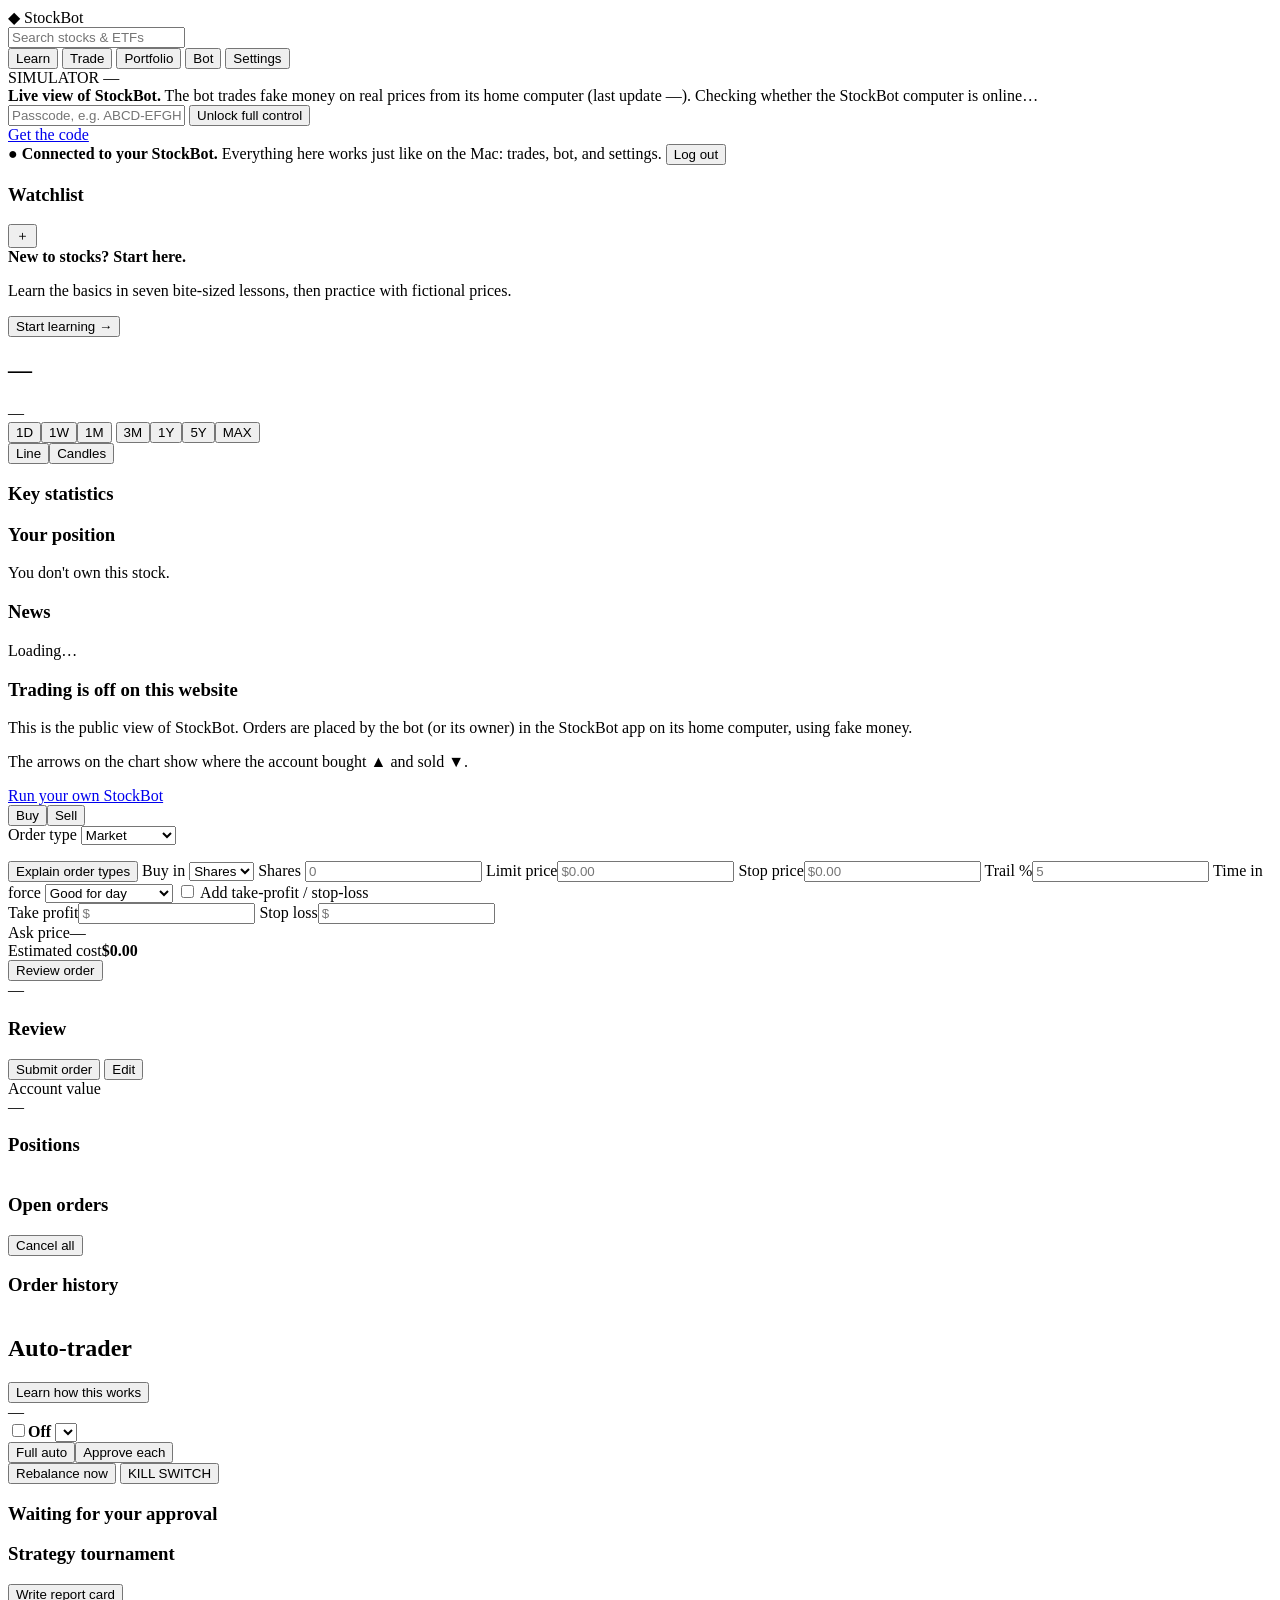
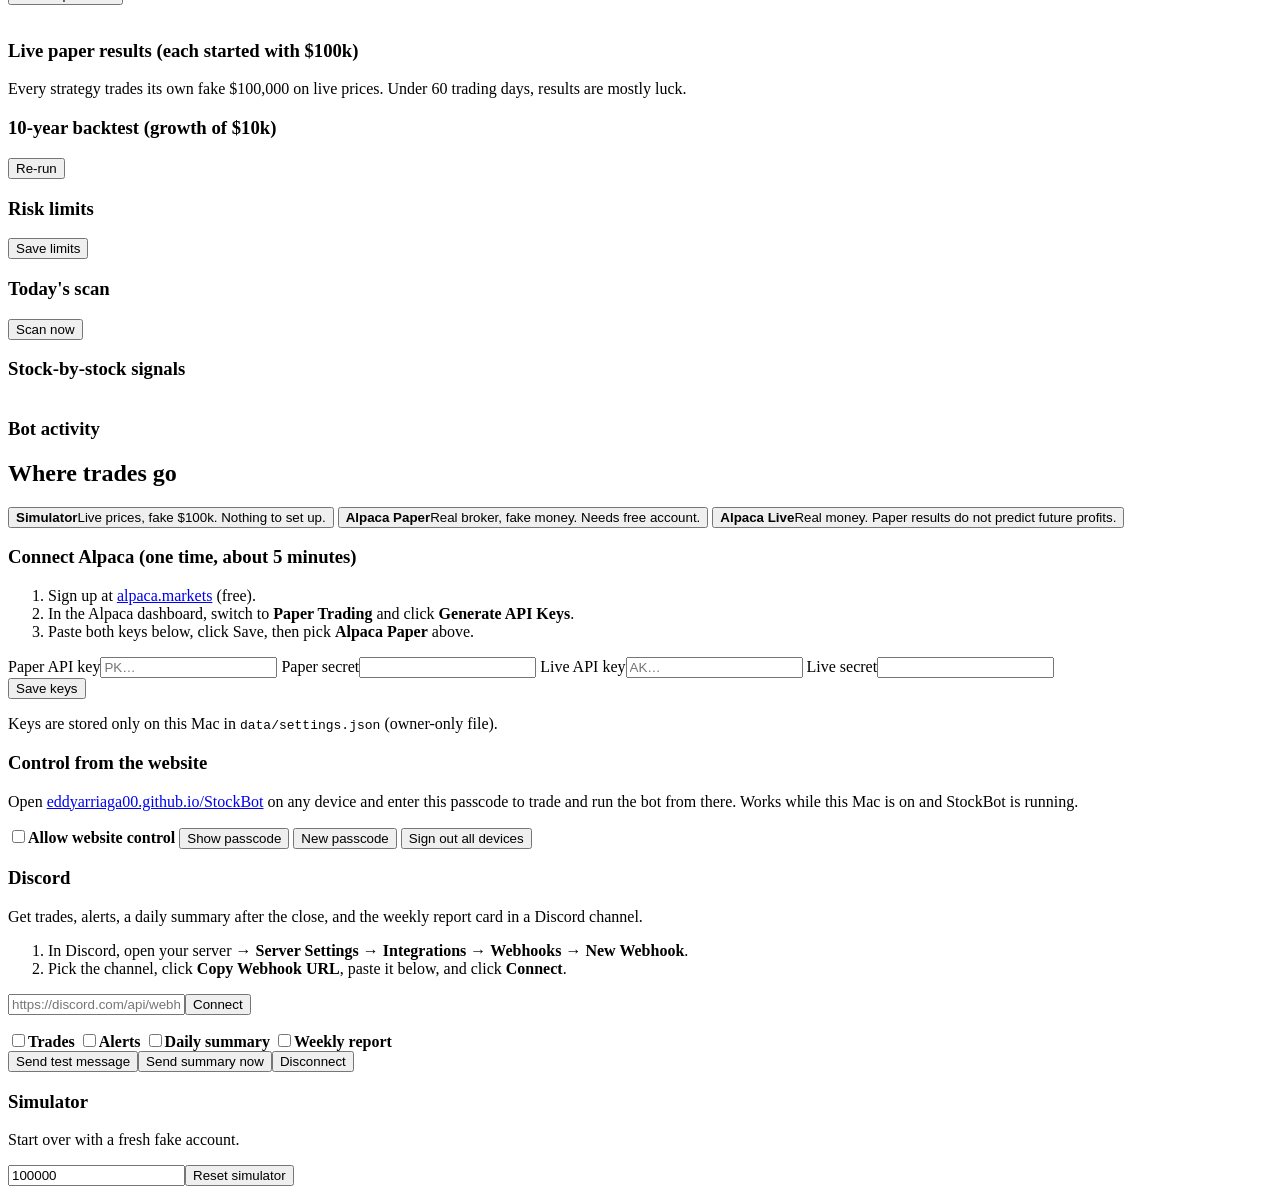
==== static/index.html @ 89920bae "Discord notifications: trades, alerts, daily summary, weekly report card Co-Authored-By: Claude Opus" ====
<!doctype html>
<html lang="en">
<head>
  <meta charset="utf-8">
  <meta name="viewport" content="width=device-width, initial-scale=1">
  <title>StockBot</title>
  <meta name="description" content="StockBot: a trading bot that runs a live tournament of strategies on fake money. Watch its trades, charts, and results.">
  <link rel="stylesheet" href="static/style.css?v=5">
  <script src="static/vendor/lightweight-charts.js"></script>
</head>
<body>
<header class="topbar">
  <div class="brand"><span class="logo">◆</span> StockBot</div>
  <div class="search">
    <input id="search" placeholder="Search stocks & ETFs" autocomplete="off">
    <div id="search-results" class="dropdown hidden"></div>
  </div>
  <nav>
    <button data-view="learn">Learn</button>
    <button data-view="trade" class="active">Trade</button>
    <button data-view="portfolio">Portfolio</button>
    <button data-view="bot">Bot</button>
    <button data-view="settings" class="live-only">Settings</button>
  </nav>
  <div class="status">
    <span id="broker-badge" class="badge">SIMULATOR</span>
    <span id="market-pill" class="pill">—</span>
  </div>
</header>
<div class="snapshot-banner snapshot-only">
  <b>Live view of StockBot.</b> The bot trades fake money on real prices from its home computer
  (last update <span id="snapshot-updated">—</span>). <span id="remote-status">Checking whether the StockBot computer is online…</span>
  <form id="remote-login" class="remote-login hidden">
    <input id="remote-passcode" placeholder="Passcode, e.g. ABCD-EFGH-JKLM" autocomplete="current-password" autocapitalize="characters">
    <button class="primary">Unlock full control</button>
  </form>
  <a href="https://github.com/eddyarriaga00/StockBot" target="_blank" rel="noopener">Get the code</a>
</div>
<div class="remote-banner remote-only">
  <span><b>● Connected to your StockBot.</b> Everything here works just like on the Mac: trades, bot, and settings.</span>
  <button class="ghost small" id="remote-logout">Log out</button>
</div>

<main id="view-learn" class="view hidden"></main>

<!-- TRADE -->
<main id="view-trade" class="view trade">
  <aside class="watchlist card">
    <div class="card-head"><h3>Watchlist</h3><button id="wl-toggle" class="ghost small live-only" title="Add/remove current symbol">＋</button></div>
    <div id="watchlist"></div>
  </aside>

  <section class="center">
    <div class="card beginner-invite"><div><b>New to stocks? Start here.</b><p class="muted">Learn the basics in seven bite-sized lessons, then practice with fictional prices.</p></div><button class="primary" data-open-lesson="ownership">Start learning →</button></div>
    <div class="card">
      <div class="quote-head">
        <div>
          <div class="sym-row"><h1 id="q-symbol">—</h1><span id="q-exchange" class="muted"></span></div>
          <div id="q-name" class="muted"></div>
        </div>
        <div class="price-block">
          <div id="q-price" class="big">—</div>
          <div id="q-change"></div>
          <div id="q-session" class="muted small"></div>
        </div>
      </div>
      <div id="chart" class="chart"></div>
      <div class="chart-controls">
        <div class="seg" id="ranges">
          <button data-r="1d" class="active">1D</button><button data-r="5d">1W</button><button data-r="1mo">1M</button>
          <button data-r="3mo">3M</button><button data-r="1y">1Y</button><button data-r="5y">5Y</button><button data-r="max">MAX</button>
        </div>
        <div class="seg" id="chart-type"><button data-t="area" class="active">Line</button><button data-t="candle">Candles</button></div>
      </div>
    </div>

    <div class="card">
      <h3>Key statistics</h3>
      <div class="stats" id="q-stats"></div>
    </div>

    <div class="card" id="my-position-card">
      <h3>Your position</h3>
      <div id="my-position" class="muted">You don't own this stock.</div>
    </div>

    <div class="card">
      <h3>News</h3>
      <div id="news" class="news muted">Loading…</div>
    </div>
  </section>

  <aside class="ticket card" id="ticket">
    <div class="snapshot-only ticket-note">
      <h3>Trading is off on this website</h3>
      <p class="muted">This is the public view of StockBot. Orders are placed by the bot (or its owner) in the StockBot app on its home computer, using fake money.</p>
      <p class="muted">The arrows on the chart show where the account bought ▲ and sold ▼.</p>
      <a class="ghost full btn-link" href="https://github.com/eddyarriaga00/StockBot#start-it" target="_blank" rel="noopener">Run your own StockBot</a>
    </div>
    <div class="seg full" id="side">
      <button data-side="buy" class="active buy">Buy</button><button data-side="sell" class="sell">Sell</button>
    </div>
    <div id="ticket-form">
      <label>Order type
        <select id="o-type">
          <option value="market">Market</option>
          <option value="limit">Limit</option>
          <option value="stop">Stop</option>
          <option value="stop_limit">Stop limit</option>
          <option value="trailing_stop">Trailing stop</option>
        </select>
      </label>
      <p id="order-help" class="muted small"></p>
      <button class="ghost small" data-open-lesson="orders">Explain order types</button>
      <label id="row-unit">Buy in
        <select id="o-unit"><option value="shares">Shares</option><option value="dollars">Dollars</option></select>
      </label>
      <label><span id="qty-label">Shares</span>
        <input id="o-qty" type="number" min="0" step="any" placeholder="0">
      </label>
      <label id="row-limit" class="hidden">Limit price<input id="o-limit" type="number" step="0.01" placeholder="$0.00"></label>
      <label id="row-stop" class="hidden">Stop price<input id="o-stop" type="number" step="0.01" placeholder="$0.00"></label>
      <label id="row-trail" class="hidden">Trail %<input id="o-trail" type="number" step="0.1" placeholder="5"></label>
      <label id="row-tif">Time in force
        <select id="o-tif"><option value="day">Good for day</option><option value="gtc">Good till canceled</option></select>
      </label>
      <label class="check" id="row-bracket"><input type="checkbox" id="o-bracket"> Add take-profit / stop-loss</label>
      <div id="bracket-fields" class="hidden two">
        <label>Take profit<input id="o-tp" type="number" step="0.01" placeholder="$"></label>
        <label>Stop loss<input id="o-sl" type="number" step="0.01" placeholder="$"></label>
      </div>
      <div class="est">
        <div><span id="est-px-label">Ask price</span><span id="est-px">—</span></div>
        <div><span id="est-label">Estimated cost</span><strong id="est-total">$0.00</strong></div>
      </div>
      <button id="review" class="primary full">Review order</button>
      <div class="muted small center" id="avail">—</div>
    </div>
    <div id="ticket-review" class="hidden">
      <h3 id="rv-title">Review</h3>
      <div id="rv-lines" class="review-lines"></div>
      <p id="rv-note" class="muted small"></p>
      <button id="submit" class="primary full">Submit order</button>
      <button id="edit" class="ghost full">Edit</button>
    </div>
  </aside>
</main>

<!-- PORTFOLIO -->
<main id="view-portfolio" class="view hidden">
  <div class="card">
    <div class="quote-head">
      <div><div class="muted">Account value</div><div id="p-equity" class="big">—</div><div id="p-day"></div></div>
      <div class="kpis" id="p-kpis"></div>
    </div>
    <div id="equity-chart" class="chart short"></div>
  </div>
  <div class="card">
    <div class="card-head"><h3>Positions</h3></div>
    <div class="table-wrap"><table id="positions-table"></table></div>
  </div>
  <div class="card">
    <div class="card-head"><h3>Open orders</h3><button id="cancel-all" class="ghost small">Cancel all</button></div>
    <div class="table-wrap"><table id="open-orders"></table></div>
  </div>
  <div class="card">
    <h3>Order history</h3>
    <div class="table-wrap"><table id="order-history"></table></div>
  </div>
</main>

<!-- BOT -->
<main id="view-bot" class="view hidden">
  <div class="card bot-hero">
    <div>
      <h2>Auto-trader</h2>
      <button class="ghost small" data-open-lesson="bot">Learn how this works</button>
      <div id="bot-summary" class="muted">—</div>
    </div>
    <div class="bot-actions live-only">
      <label class="switch"><input type="checkbox" id="bot-enabled"><span></span><b id="bot-enabled-label">Off</b></label>
      <select id="bot-strategy" title="Which strategy your account follows"></select>
      <div class="seg" id="bot-mode"><button data-m="auto">Full auto</button><button data-m="approve">Approve each</button></div>
      <button id="bot-run" class="ghost">Rebalance now</button>
      <button id="bot-kill" class="danger">KILL SWITCH</button>
    </div>
  </div>
  <div class="card hidden" id="pending-card">
    <h3>Waiting for your approval</h3>
    <div id="pending"></div>
  </div>
  <div class="card">
    <div class="card-head"><h3>Strategy tournament</h3><button id="report-run" class="ghost small">Write report card</button></div>
    <p id="t-champion" class="muted"></p>
    <div class="table-wrap"><table id="t-table"></table></div>
    <h3 class="sub">Live paper results (each started with $100k)</h3>
    <div id="t-chart" class="chart short"></div>
    <div id="t-legend" class="legend"></div>
    <p class="muted small">Every strategy trades its own fake $100,000 on live prices. Under 60 trading days, results are mostly luck.</p>
  </div>
  <div class="grid2">
    <div class="card">
      <div class="card-head"><h3>10-year backtest (growth of $10k)</h3><button id="bt-run" class="ghost small">Re-run</button></div>
      <div id="bt-chart" class="chart short"></div>
      <div id="bt-legend" class="legend"></div>
      <p id="bt-caveat" class="muted small"></p>
    </div>
    <div class="card">
      <h3>Risk limits</h3>
      <form id="risk-form" class="risk"></form>
      <button id="risk-save" class="primary">Save limits</button>
    </div>
  </div>
  <div class="card">
    <div class="card-head"><h3>Today's scan</h3><button id="scan-run" class="ghost small">Scan now</button></div>
    <div id="regime" class="muted"></div>
    <div id="strategy-picks" class="picks"></div>
    <h3 class="sub">Stock-by-stock signals</h3>
    <div class="table-wrap"><table id="scan-table"></table></div>
  </div>
  <div class="card">
    <h3>Bot activity</h3>
    <div id="bot-log" class="log"></div>
  </div>
</main>

<!-- SETTINGS -->
<main id="view-settings" class="view hidden">
  <div class="card">
    <h2>Where trades go</h2>
    <div class="brokers" id="brokers">
      <button data-b="sim"><b>Simulator</b><span>Live prices, fake $100k. Nothing to set up.</span></button>
      <button data-b="alpaca_paper"><b>Alpaca Paper</b><span>Real broker, fake money. Needs free account.</span></button>
      <button data-b="alpaca_live"><b>Alpaca Live</b><span>Real money. Paper results do not predict future profits.</span></button>
    </div>
  </div>
  <div class="card">
    <h3>Connect Alpaca (one time, about 5 minutes)</h3>
    <ol class="steps">
      <li>Sign up at <a href="https://alpaca.markets" target="_blank" rel="noopener">alpaca.markets</a> (free).</li>
      <li>In the Alpaca dashboard, switch to <b>Paper Trading</b> and click <b>Generate API Keys</b>.</li>
      <li>Paste both keys below, click Save, then pick <b>Alpaca Paper</b> above.</li>
    </ol>
    <div class="two">
      <label>Paper API key<input id="k-pk" placeholder="PK…" autocomplete="off"></label>
      <label>Paper secret<input id="k-ps" type="password" autocomplete="off"></label>
      <label>Live API key<input id="k-lk" placeholder="AK…" autocomplete="off"></label>
      <label>Live secret<input id="k-ls" type="password" autocomplete="off"></label>
    </div>
    <button id="keys-save" class="primary">Save keys</button>
    <p class="muted small">Keys are stored only on this Mac in <code>data/settings.json</code> (owner-only file).</p>
  </div>
  <div class="card local-only" id="remote-card">
    <h3>Control from the website</h3>
    <p class="muted">Open <a href="https://eddyarriaga00.github.io/StockBot/" target="_blank" rel="noopener">eddyarriaga00.github.io/StockBot</a> on any device and enter this passcode to trade and run the bot from there. Works while this Mac is on and StockBot is running.</p>
    <div id="remote-info" class="kpis"></div>
    <div class="row remote-actions">
      <label class="switch"><input type="checkbox" id="remote-enabled"><span></span><b>Allow website control</b></label>
      <button id="remote-reveal" class="ghost">Show passcode</button>
      <button id="remote-new" class="ghost">New passcode</button>
      <button id="remote-revoke" class="danger">Sign out all devices</button>
    </div>
  </div>
  <div class="card live-only" id="discord-card">
    <h3>Discord</h3>
    <p class="muted">Get trades, alerts, a daily summary after the close, and the weekly report card in a Discord channel.</p>
    <ol class="steps">
      <li>In Discord, open your server → <b>Server Settings</b> → <b>Integrations</b> → <b>Webhooks</b> → <b>New Webhook</b>.</li>
      <li>Pick the channel, click <b>Copy Webhook URL</b>, paste it below, and click <b>Connect</b>.</li>
    </ol>
    <div class="row"><input id="dc-url" placeholder="https://discord.com/api/webhooks/…" autocomplete="off" style="flex:1"><button id="dc-save" class="primary">Connect</button></div>
    <p id="dc-status" class="muted small"></p>
    <div class="row dc-opts">
      <label class="switch"><input type="checkbox" data-dc="trades"><span></span><b>Trades</b></label>
      <label class="switch"><input type="checkbox" data-dc="alerts"><span></span><b>Alerts</b></label>
      <label class="switch"><input type="checkbox" data-dc="daily"><span></span><b>Daily summary</b></label>
      <label class="switch"><input type="checkbox" data-dc="weekly"><span></span><b>Weekly report</b></label>
    </div>
    <div class="row"><button id="dc-test" class="ghost">Send test message</button><button id="dc-summary" class="ghost">Send summary now</button><button id="dc-clear" class="danger">Disconnect</button></div>
  </div>
  <div class="card">
    <h3>Simulator</h3>
    <p class="muted">Start over with a fresh fake account.</p>
    <div class="row"><input id="reset-cash" type="number" value="100000" step="1000"><button id="reset" class="danger">Reset simulator</button></div>
  </div>
</main>

<div id="toasts"></div>
<script src="static/app.js?v=7"></script>
<script src="static/learn.js?v=1"></script>
</body>
</html>
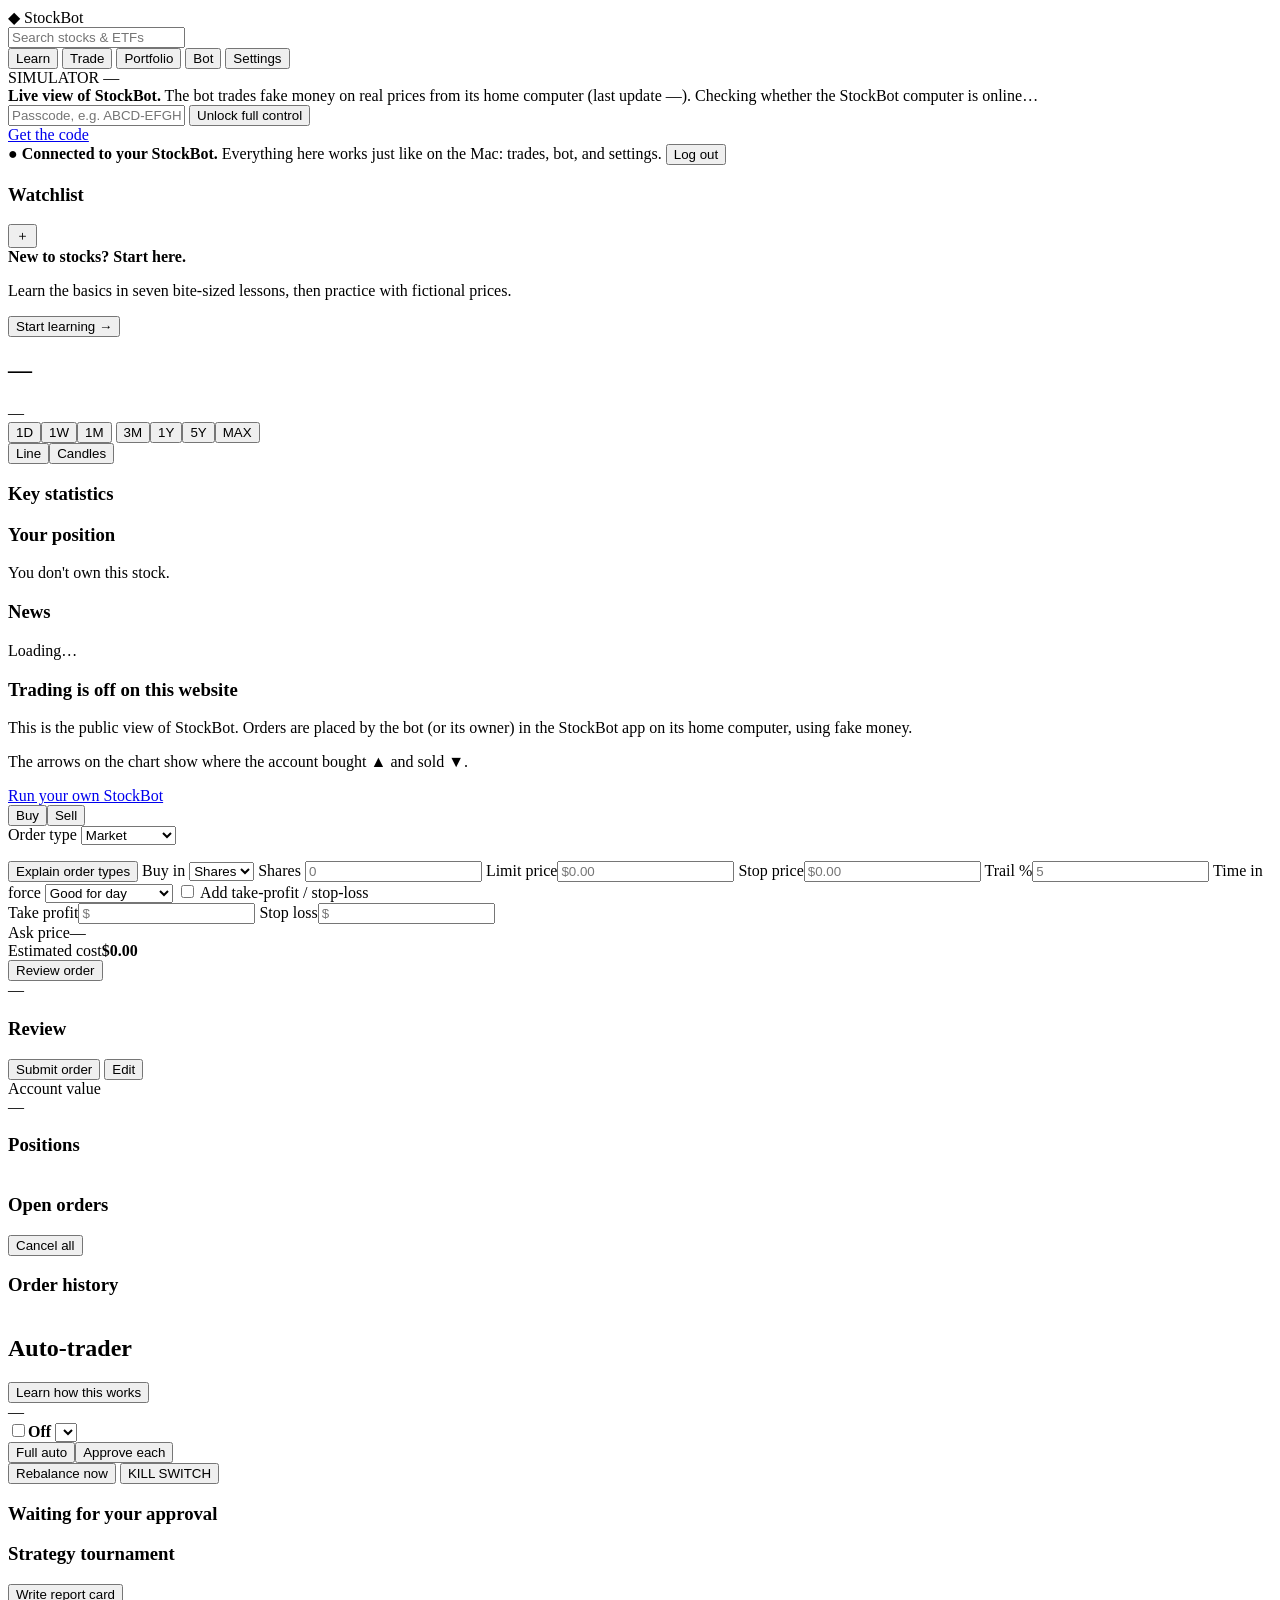
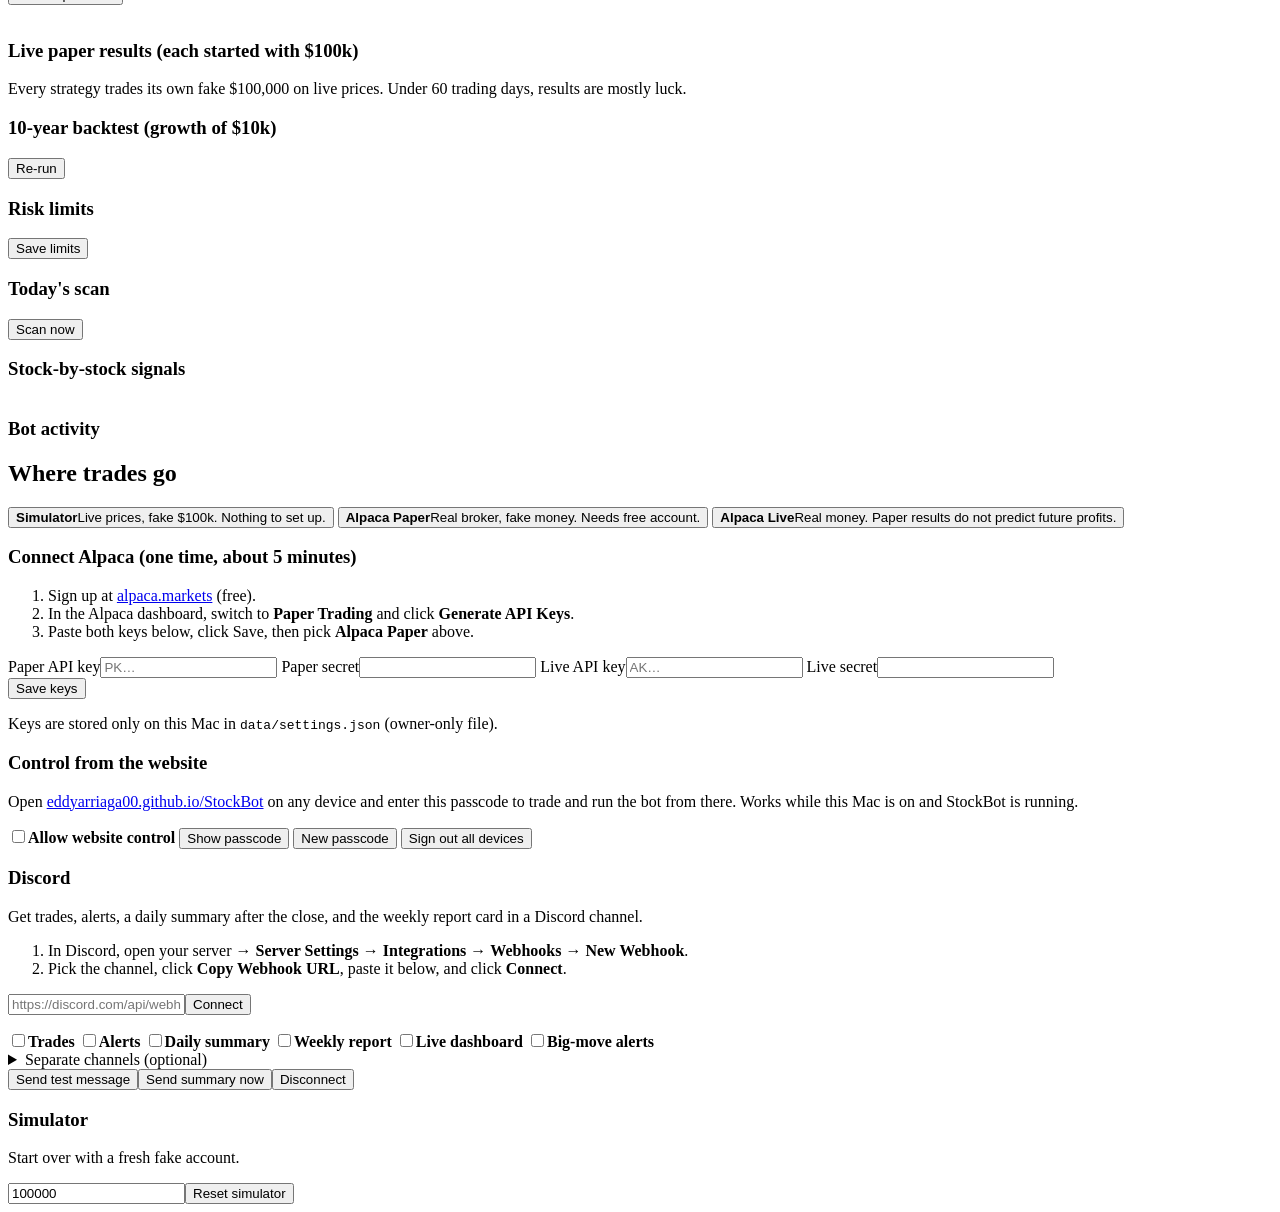
==== commit b991f2dd: "Discord: separate channels, live dashboard, charts, morning plan, big-move alerts Each kind of messa" ====
--- a/static/index.html
+++ b/static/index.html
@@ -5,7 +5,7 @@
   <meta name="viewport" content="width=device-width, initial-scale=1">
   <title>StockBot</title>
   <meta name="description" content="StockBot: a trading bot that runs a live tournament of strategies on fake money. Watch its trades, charts, and results.">
-  <link rel="stylesheet" href="static/style.css?v=5">
+  <link rel="stylesheet" href="static/style.css?v=9">
   <script src="static/vendor/lightweight-charts.js"></script>
 </head>
 <body>
@@ -176,6 +176,9 @@
       <h2>Auto-trader</h2>
       <button class="ghost small" data-open-lesson="bot">Learn how this works</button>
       <div id="bot-summary" class="muted">—</div>
+      <div id="bot-next" class="bot-next"></div>
+      <div id="bot-targets" class="bot-targets"></div>
+      <div id="bot-health" class="muted small live-only"></div>
     </div>
     <div class="bot-actions live-only">
       <label class="switch"><input type="checkbox" id="bot-enabled"><span></span><b id="bot-enabled-label">Off</b></label>
@@ -275,7 +278,16 @@
       <label class="switch"><input type="checkbox" data-dc="alerts"><span></span><b>Alerts</b></label>
       <label class="switch"><input type="checkbox" data-dc="daily"><span></span><b>Daily summary</b></label>
       <label class="switch"><input type="checkbox" data-dc="weekly"><span></span><b>Weekly report</b></label>
-    </div>
+      <label class="switch"><input type="checkbox" data-dc="dashboard"><span></span><b>Live dashboard</b></label>
+      <label class="switch"><input type="checkbox" data-dc="movers"><span></span><b>Big-move alerts</b></label>
+    </div>
+    <details class="dc-channels">
+      <summary>Separate channels (optional)</summary>
+      <p class="muted small">Give a channel its own webhook and that kind of message goes there instead of the main channel.
+        The dashboard and the start-here guide only appear when they have their own channel.</p>
+      <div id="dc-channels"></div>
+      <div class="row"><button id="dc-ch-save" class="primary">Save channels</button><button id="dc-refresh" class="ghost">Update dashboard now</button></div>
+    </details>
     <div class="row"><button id="dc-test" class="ghost">Send test message</button><button id="dc-summary" class="ghost">Send summary now</button><button id="dc-clear" class="danger">Disconnect</button></div>
   </div>
   <div class="card">
@@ -286,7 +298,7 @@
 </main>
 
 <div id="toasts"></div>
-<script src="static/app.js?v=7"></script>
+<script src="static/app.js?v=10"></script>
 <script src="static/learn.js?v=1"></script>
 </body>
 </html>
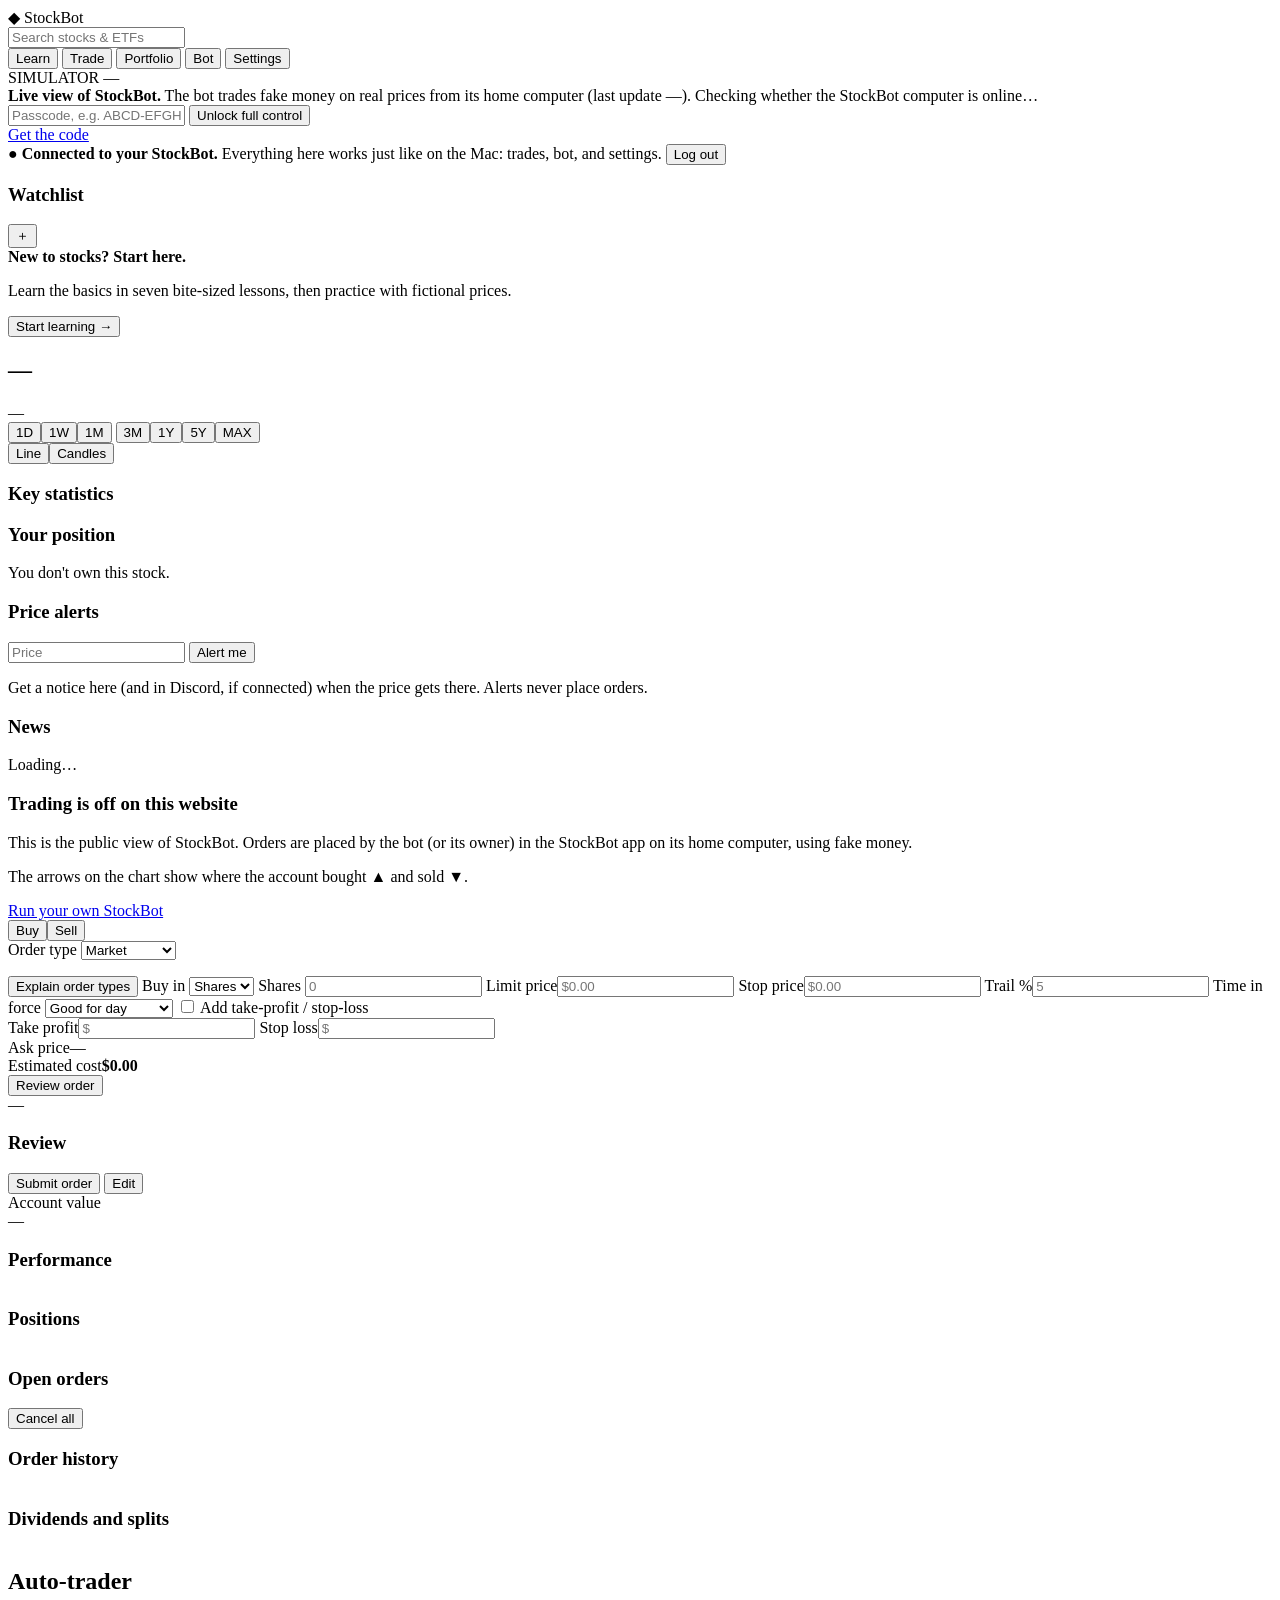
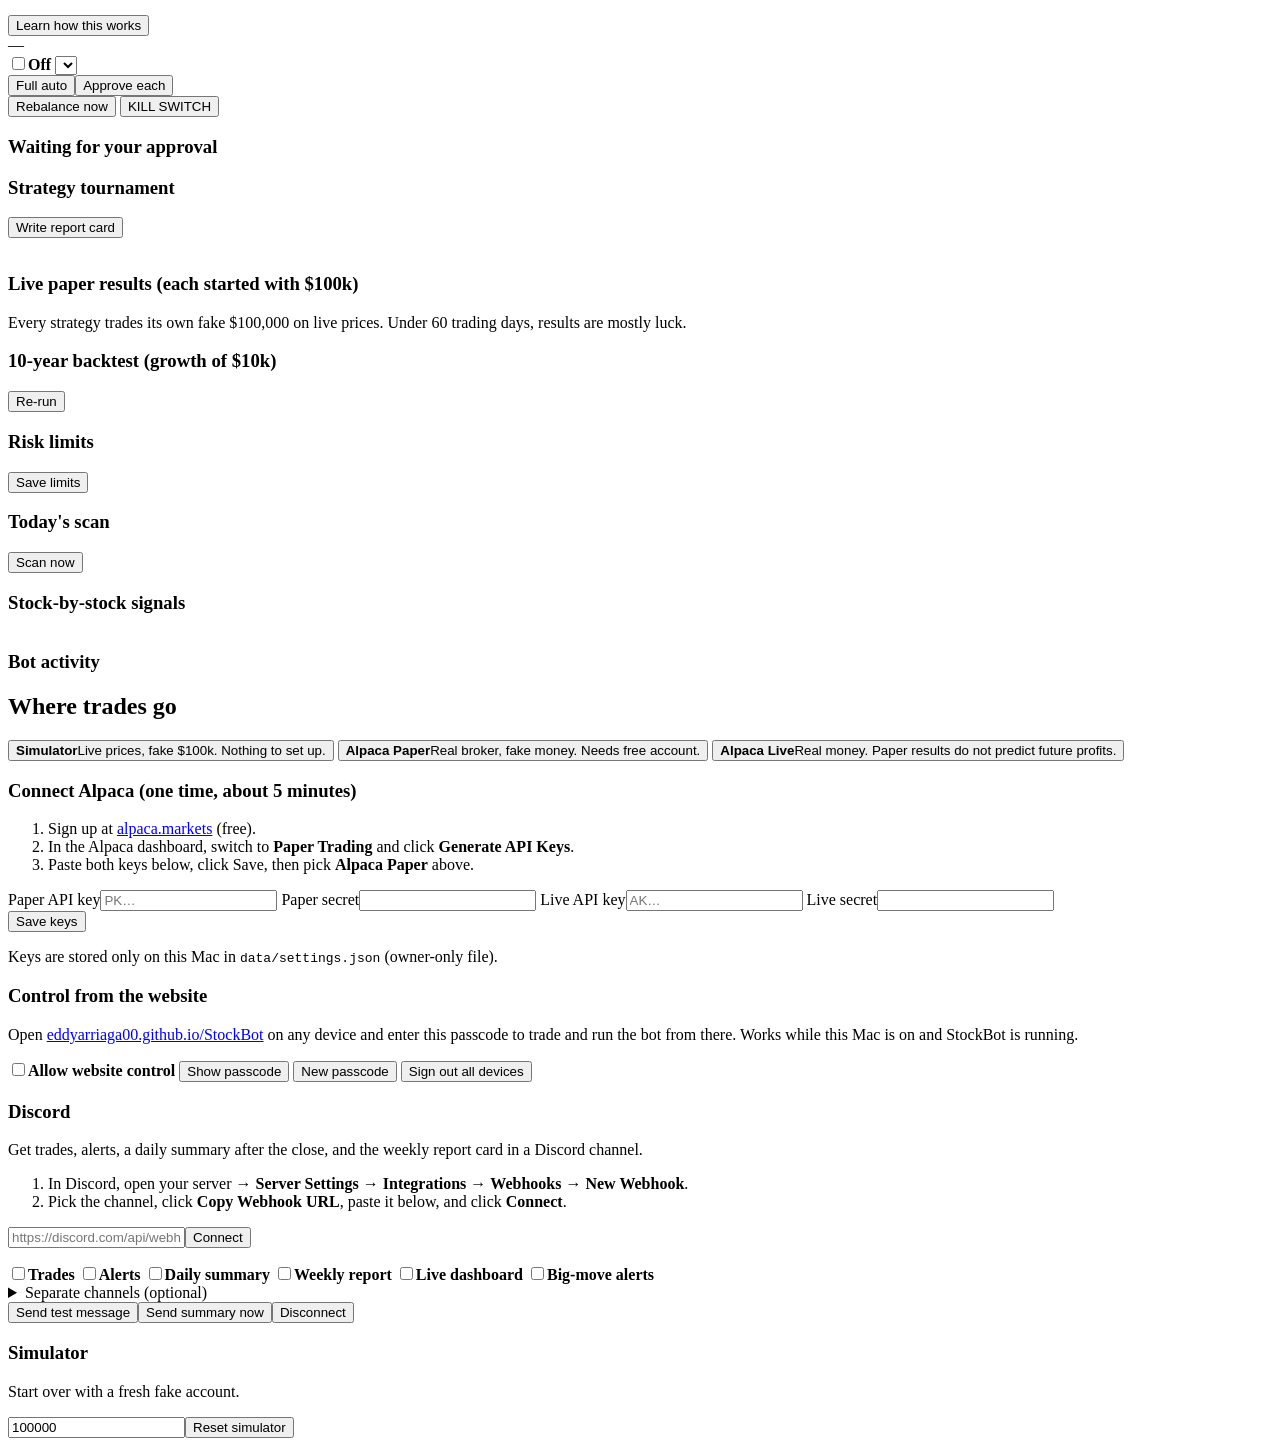
==== commit cfba58aa: "Simulator dividends and splits, performance stats, price alerts - Simulator pays dividends on the ex" ====
--- a/static/index.html
+++ b/static/index.html
@@ -5,7 +5,7 @@
   <meta name="viewport" content="width=device-width, initial-scale=1">
   <title>StockBot</title>
   <meta name="description" content="StockBot: a trading bot that runs a live tournament of strategies on fake money. Watch its trades, charts, and results.">
-  <link rel="stylesheet" href="static/style.css?v=9">
+  <link rel="stylesheet" href="static/style.css?v=11">
   <script src="static/vendor/lightweight-charts.js"></script>
 </head>
 <body>
@@ -82,6 +82,16 @@
     <div class="card" id="my-position-card">
       <h3>Your position</h3>
       <div id="my-position" class="muted">You don't own this stock.</div>
+    </div>
+
+    <div class="card live-only" id="alerts-card">
+      <h3>Price alerts</h3>
+      <form id="alert-form" class="row">
+        <input id="alert-price" type="number" step="0.01" min="0" placeholder="Price" aria-label="Alert price">
+        <button class="ghost" id="alert-add">Alert me</button>
+      </form>
+      <p class="muted small" id="alert-hint">Get a notice here (and in Discord, if connected) when the price gets there. Alerts never place orders.</p>
+      <div id="alerts-list"></div>
     </div>
 
     <div class="card">
@@ -156,6 +166,11 @@
     <div id="equity-chart" class="chart short"></div>
   </div>
   <div class="card">
+    <div class="card-head"><h3>Performance</h3><span class="muted small" id="perf-since"></span></div>
+    <div class="table-wrap"><table id="perf-table"></table></div>
+    <div class="stats perf-stats" id="perf-stats"></div>
+  </div>
+  <div class="card">
     <div class="card-head"><h3>Positions</h3></div>
     <div class="table-wrap"><table id="positions-table"></table></div>
   </div>
@@ -166,6 +181,10 @@
   <div class="card">
     <h3>Order history</h3>
     <div class="table-wrap"><table id="order-history"></table></div>
+  </div>
+  <div class="card hidden" id="activity-card">
+    <h3>Dividends and splits</h3>
+    <div class="table-wrap"><table id="activity-table"></table></div>
   </div>
 </main>
 
@@ -298,7 +317,7 @@
 </main>
 
 <div id="toasts"></div>
-<script src="static/app.js?v=10"></script>
+<script src="static/app.js?v=11"></script>
 <script src="static/learn.js?v=1"></script>
 </body>
 </html>
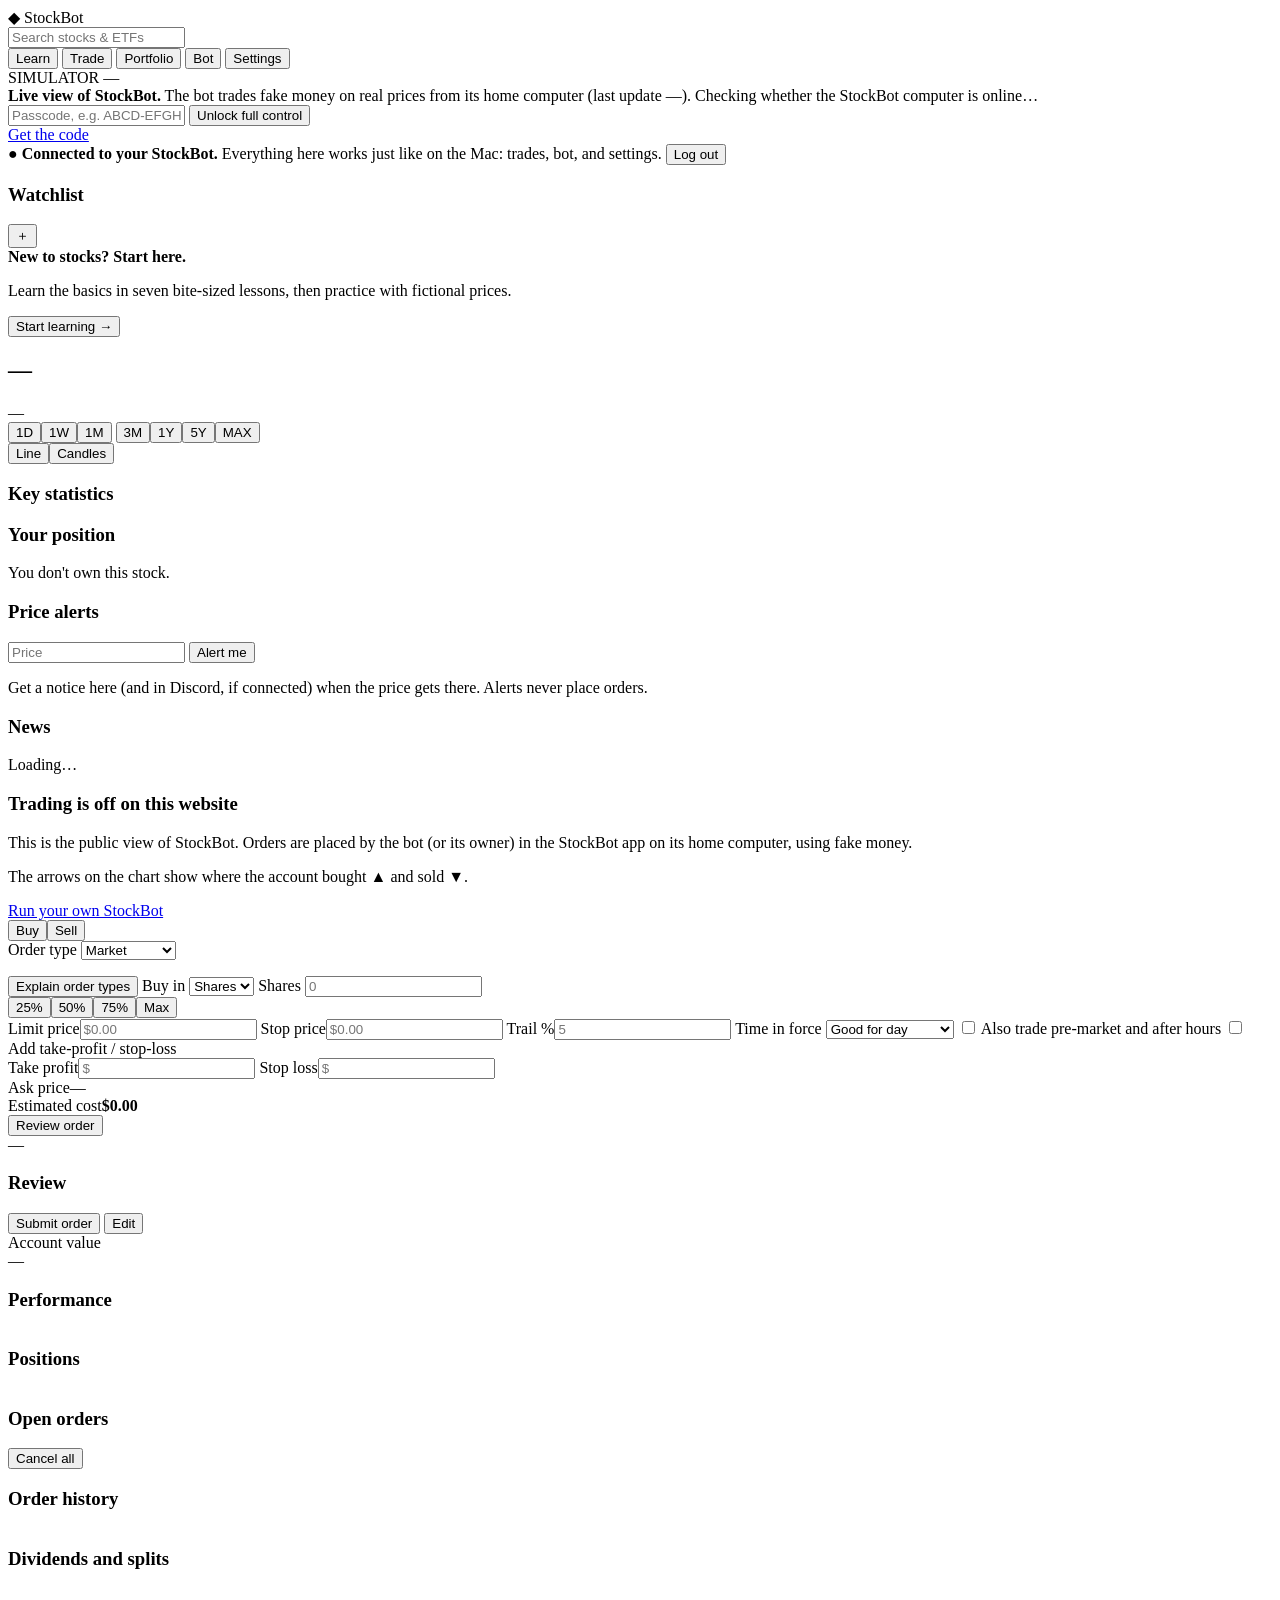
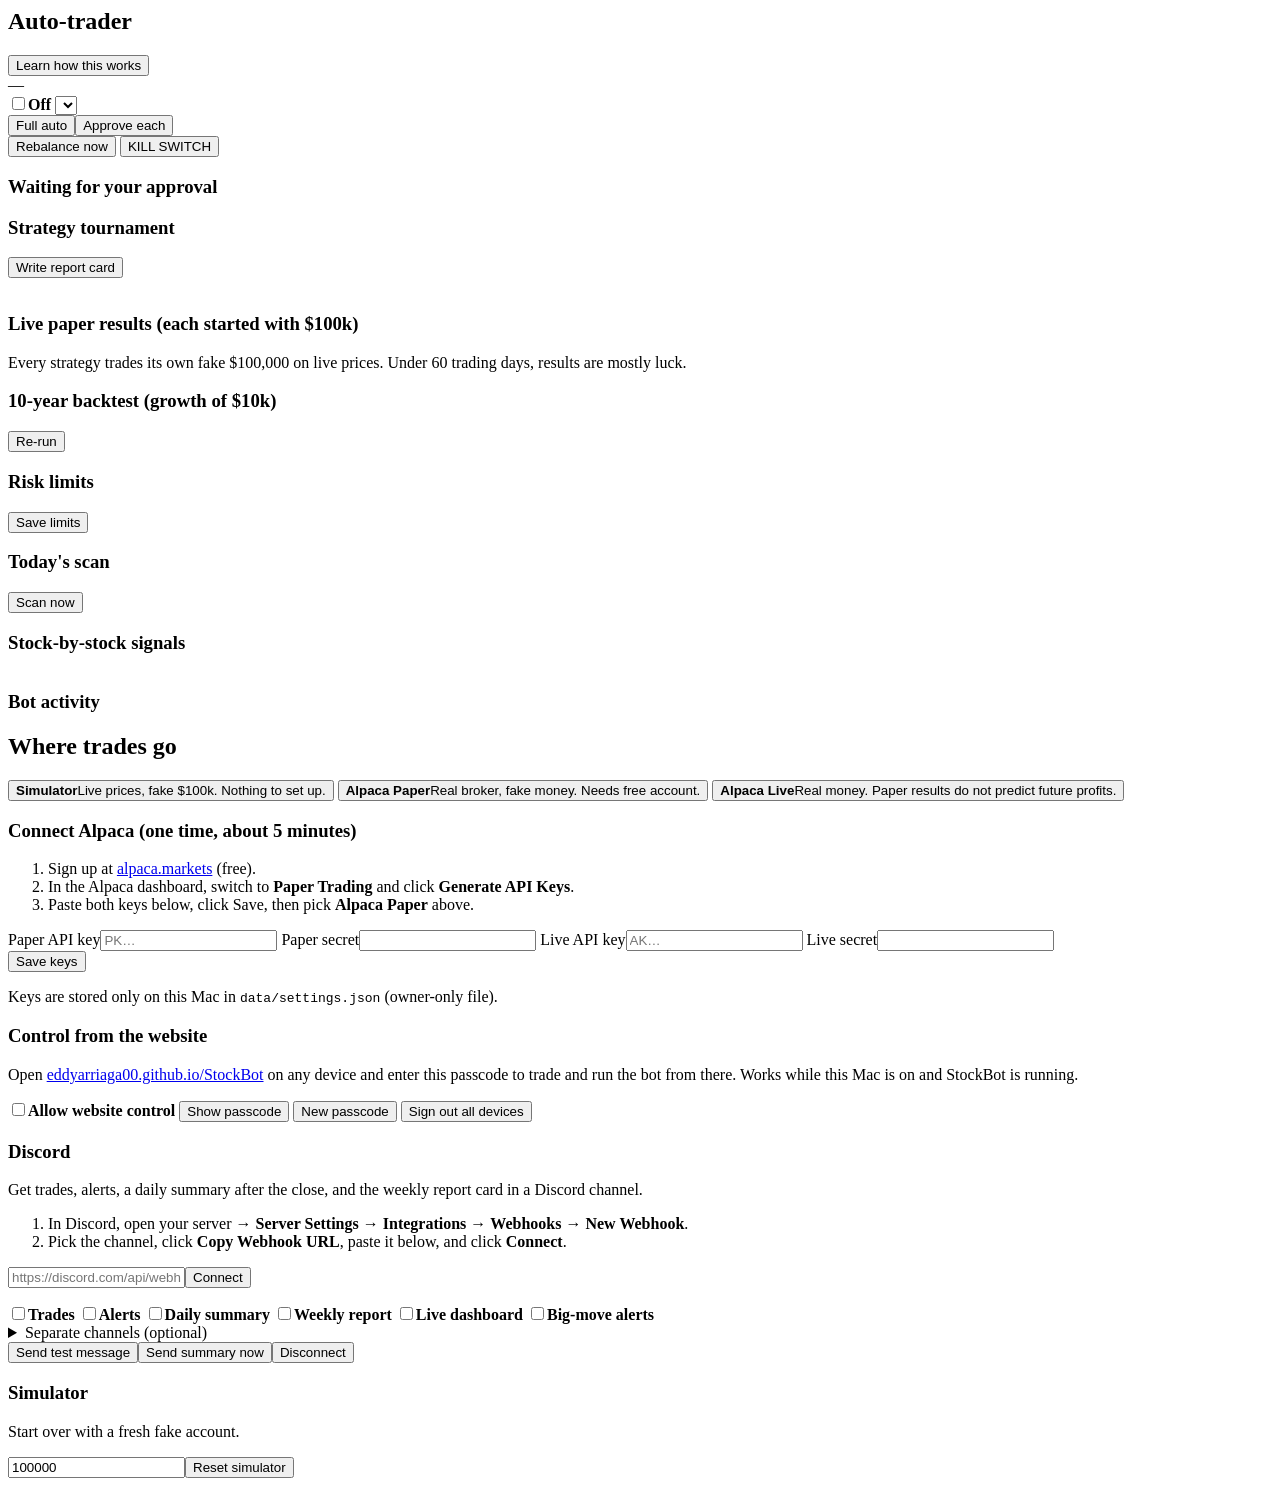
==== commit 7ef56161: "Realistic trading: extended hours, liquidity-based spreads, slippage, order checks, order editing - " ====
--- a/static/index.html
+++ b/static/index.html
@@ -5,7 +5,7 @@
   <meta name="viewport" content="width=device-width, initial-scale=1">
   <title>StockBot</title>
   <meta name="description" content="StockBot: a trading bot that runs a live tournament of strategies on fake money. Watch its trades, charts, and results.">
-  <link rel="stylesheet" href="static/style.css?v=11">
+  <link rel="stylesheet" href="static/style.css?v=12">
   <script src="static/vendor/lightweight-charts.js"></script>
 </head>
 <body>
@@ -61,6 +61,7 @@
         <div class="price-block">
           <div id="q-price" class="big">—</div>
           <div id="q-change"></div>
+          <div id="q-ext" class="small"></div>
           <div id="q-session" class="muted small"></div>
         </div>
       </div>
@@ -111,6 +112,7 @@
       <button data-side="buy" class="active buy">Buy</button><button data-side="sell" class="sell">Sell</button>
     </div>
     <div id="ticket-form">
+      <div class="bidask" id="bidask"></div>
       <label>Order type
         <select id="o-type">
           <option value="market">Market</option>
@@ -128,12 +130,14 @@
       <label><span id="qty-label">Shares</span>
         <input id="o-qty" type="number" min="0" step="any" placeholder="0">
       </label>
+      <div class="quick" id="quick"><button type="button" data-pct="25">25%</button><button type="button" data-pct="50">50%</button><button type="button" data-pct="75">75%</button><button type="button" data-pct="100">Max</button></div>
       <label id="row-limit" class="hidden">Limit price<input id="o-limit" type="number" step="0.01" placeholder="$0.00"></label>
       <label id="row-stop" class="hidden">Stop price<input id="o-stop" type="number" step="0.01" placeholder="$0.00"></label>
       <label id="row-trail" class="hidden">Trail %<input id="o-trail" type="number" step="0.1" placeholder="5"></label>
       <label id="row-tif">Time in force
         <select id="o-tif"><option value="day">Good for day</option><option value="gtc">Good till canceled</option></select>
       </label>
+      <label class="check hidden" id="row-ext" title="Pre-market runs 4:00 to 9:30 AM ET and after hours 4:00 to 8:00 PM ET"><input type="checkbox" id="o-ext"> Also trade pre-market and after hours</label>
       <label class="check" id="row-bracket"><input type="checkbox" id="o-bracket"> Add take-profit / stop-loss</label>
       <div id="bracket-fields" class="hidden two">
         <label>Take profit<input id="o-tp" type="number" step="0.01" placeholder="$"></label>
@@ -150,6 +154,7 @@
       <h3 id="rv-title">Review</h3>
       <div id="rv-lines" class="review-lines"></div>
       <p id="rv-note" class="muted small"></p>
+      <div id="rv-warn"></div>
       <button id="submit" class="primary full">Submit order</button>
       <button id="edit" class="ghost full">Edit</button>
     </div>
@@ -316,8 +321,19 @@
   </div>
 </main>
 
+<dialog id="edit-order">
+  <form method="dialog" id="edit-order-form">
+    <h3 id="eo-title">Edit order</h3>
+    <p id="eo-sub" class="muted small"></p>
+    <label>Shares<input id="eo-qty" type="number" min="0" step="any"></label>
+    <label id="eo-row-limit">Limit price<input id="eo-limit" type="number" step="0.01"></label>
+    <label id="eo-row-stop">Stop price<input id="eo-stop" type="number" step="0.01"></label>
+    <label id="eo-row-trail">Trail %<input id="eo-trail" type="number" step="0.1"></label>
+    <div class="row"><button class="primary" id="eo-save" value="save">Save changes</button><button class="ghost" value="cancel" formnovalidate>Keep as is</button></div>
+  </form>
+</dialog>
 <div id="toasts"></div>
-<script src="static/app.js?v=11"></script>
+<script src="static/app.js?v=13"></script>
 <script src="static/learn.js?v=1"></script>
 </body>
 </html>
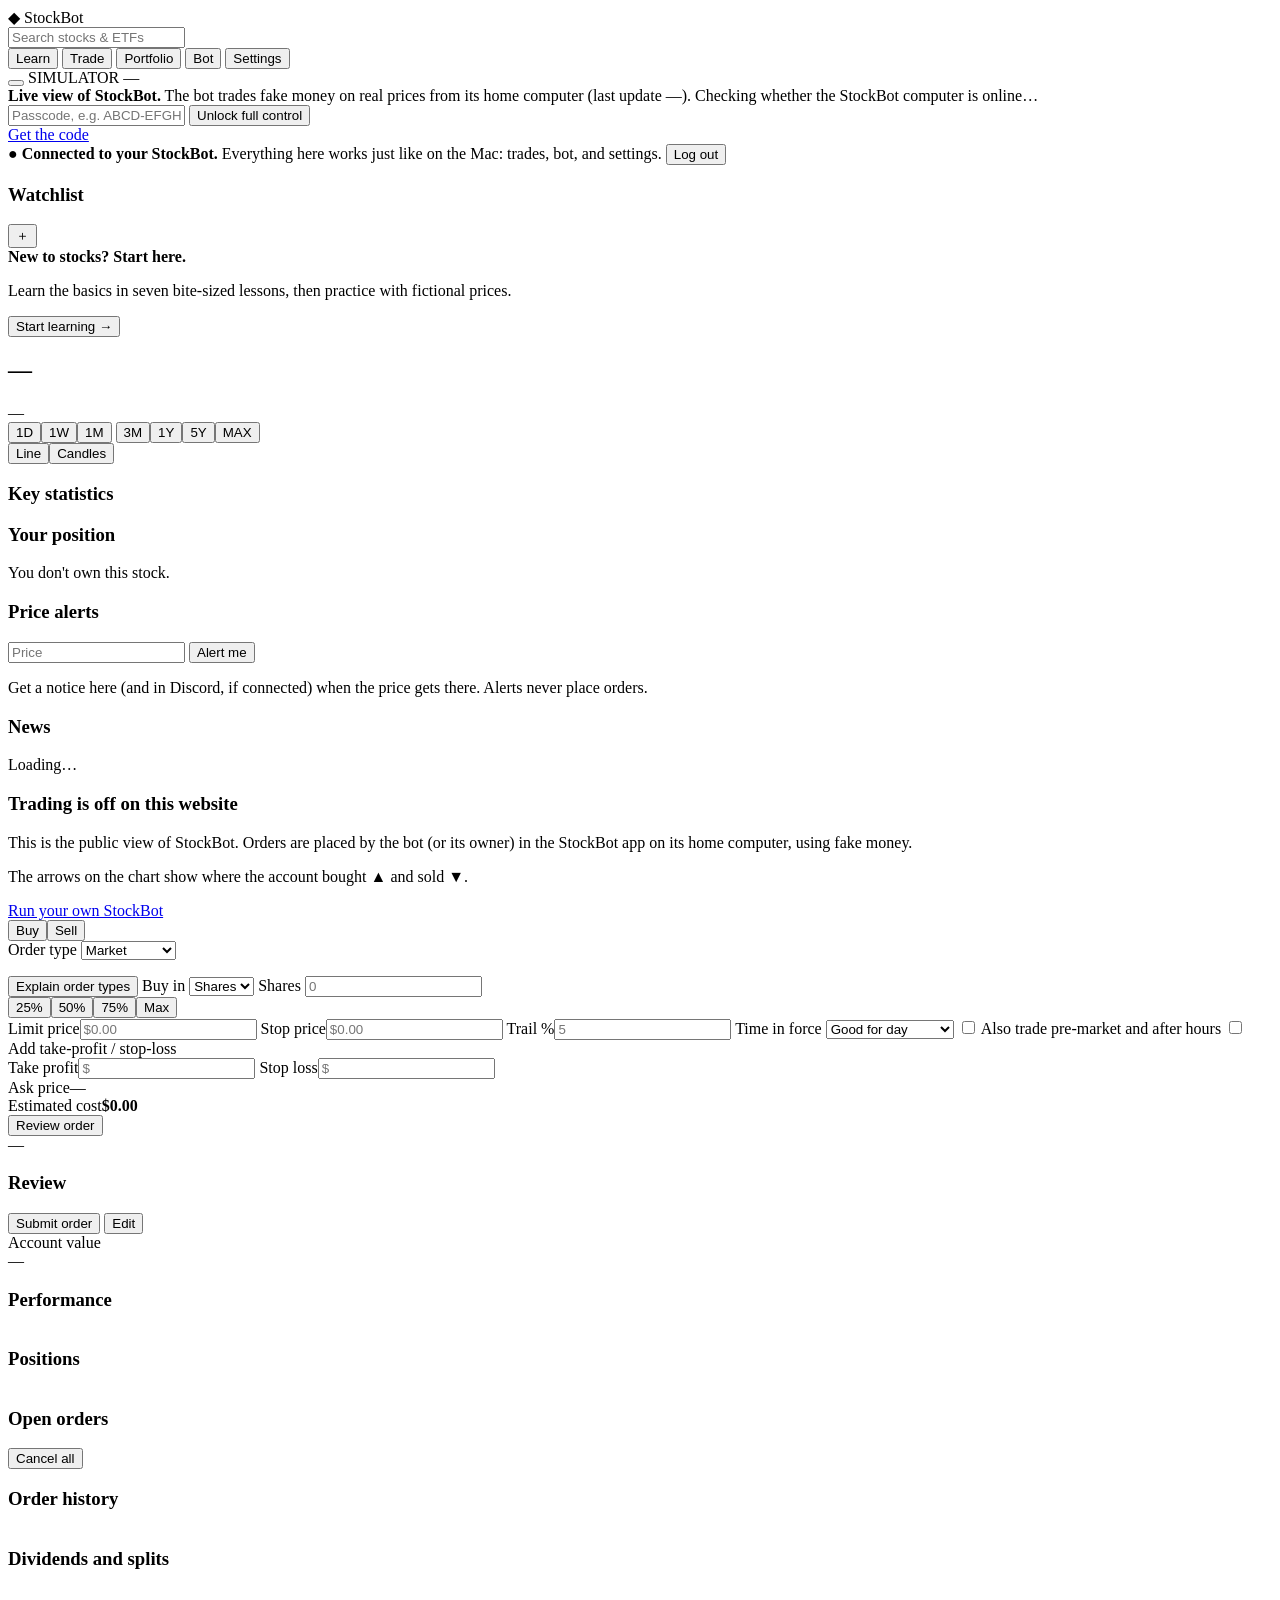
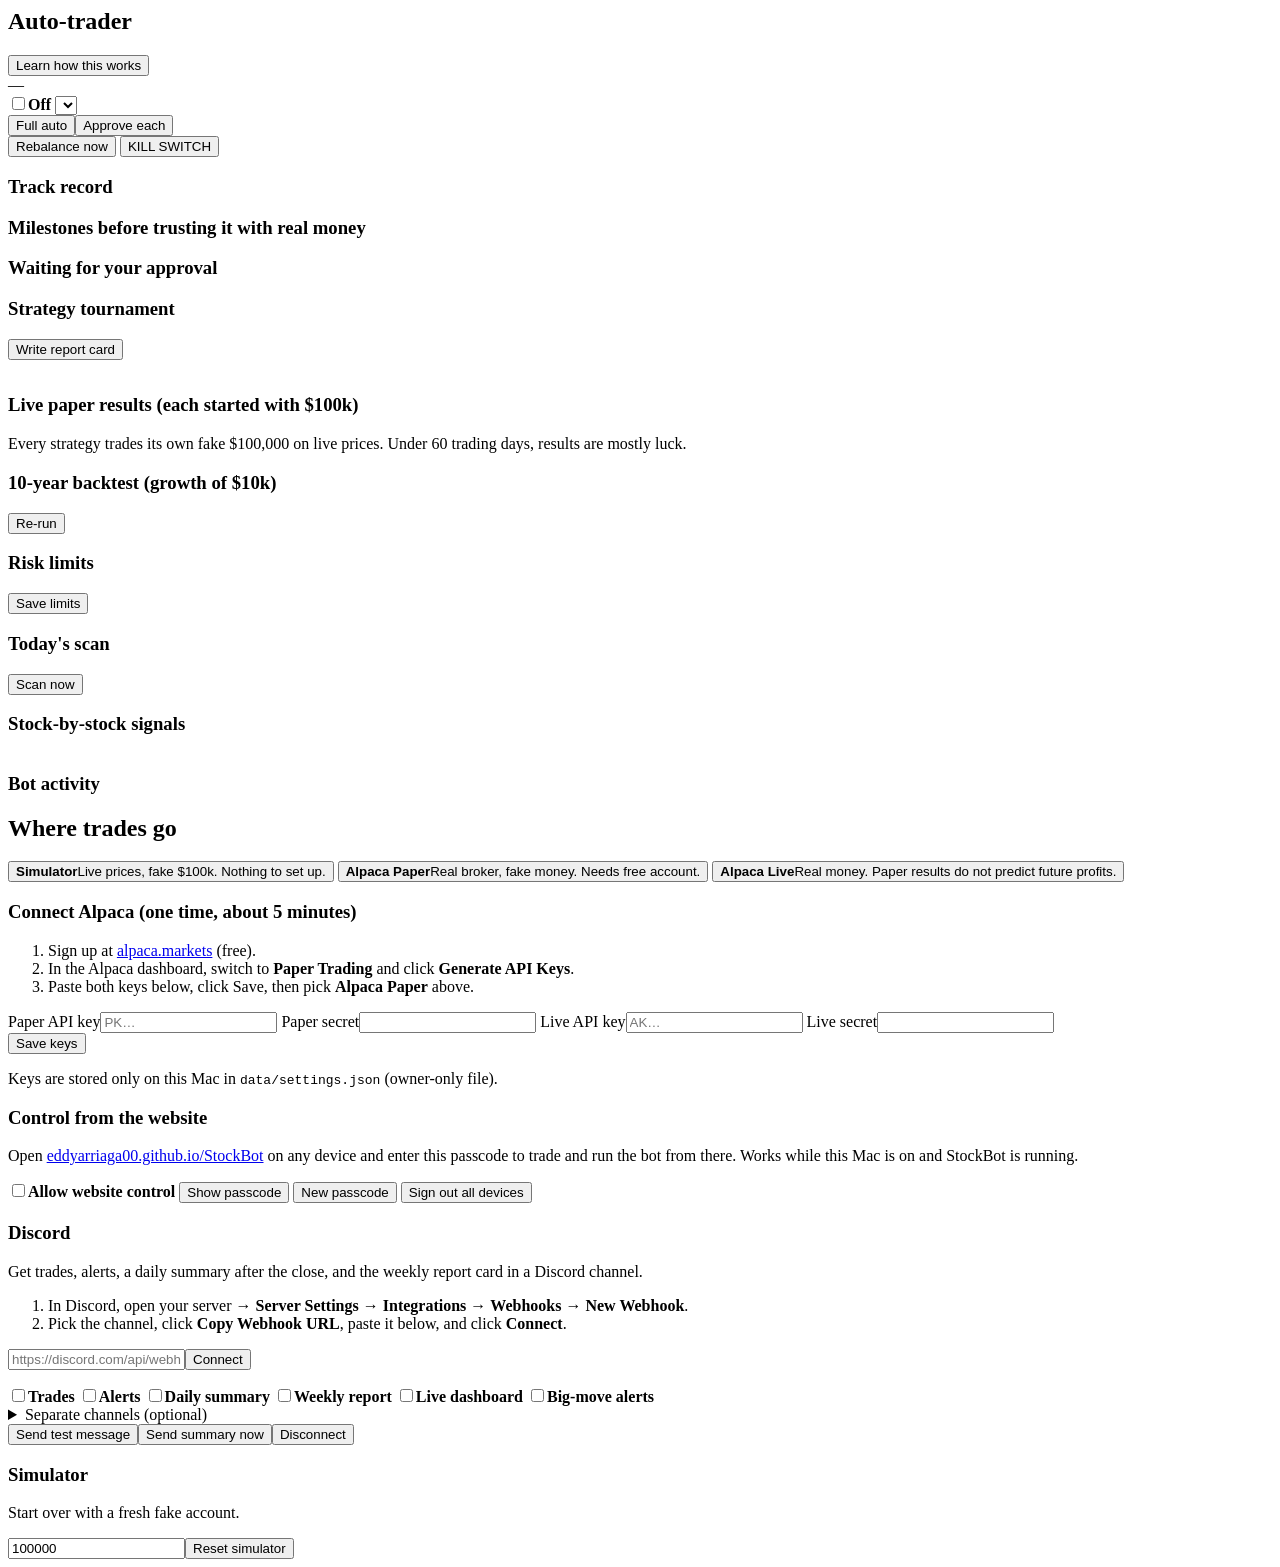
==== commit 60122777: "Track record: days running, uptime per trading day, milestones toward a trustworthy paper record - a" ====
--- a/static/index.html
+++ b/static/index.html
@@ -5,7 +5,7 @@
   <meta name="viewport" content="width=device-width, initial-scale=1">
   <title>StockBot</title>
   <meta name="description" content="StockBot: a trading bot that runs a live tournament of strategies on fake money. Watch its trades, charts, and results.">
-  <link rel="stylesheet" href="static/style.css?v=12">
+  <link rel="stylesheet" href="static/style.css?v=13">
   <script src="static/vendor/lightweight-charts.js"></script>
 </head>
 <body>
@@ -23,6 +23,7 @@
     <button data-view="settings" class="live-only">Settings</button>
   </nav>
   <div class="status">
+    <button id="day-badge" class="pill day-badge hidden" title="How long the account has been running. Click for the track record."></button>
     <span id="broker-badge" class="badge">SIMULATOR</span>
     <span id="market-pill" class="pill">—</span>
   </div>
@@ -212,6 +213,14 @@
       <button id="bot-kill" class="danger">KILL SWITCH</button>
     </div>
   </div>
+  <div class="card" id="track-card">
+    <div class="card-head"><h3>Track record</h3><span class="muted small" id="track-since"></span></div>
+    <div class="kpis" id="track-kpis"></div>
+    <div class="track-progress"><div class="bar"><i id="track-bar"></i></div><span class="muted small" id="track-bar-label"></span></div>
+    <h3 class="sub">Milestones before trusting it with real money</h3>
+    <div id="track-milestones" class="milestones"></div>
+    <p class="muted small" id="track-note"></p>
+  </div>
   <div class="card hidden" id="pending-card">
     <h3>Waiting for your approval</h3>
     <div id="pending"></div>
@@ -333,7 +342,7 @@
   </form>
 </dialog>
 <div id="toasts"></div>
-<script src="static/app.js?v=13"></script>
+<script src="static/app.js?v=15"></script>
 <script src="static/learn.js?v=1"></script>
 </body>
 </html>
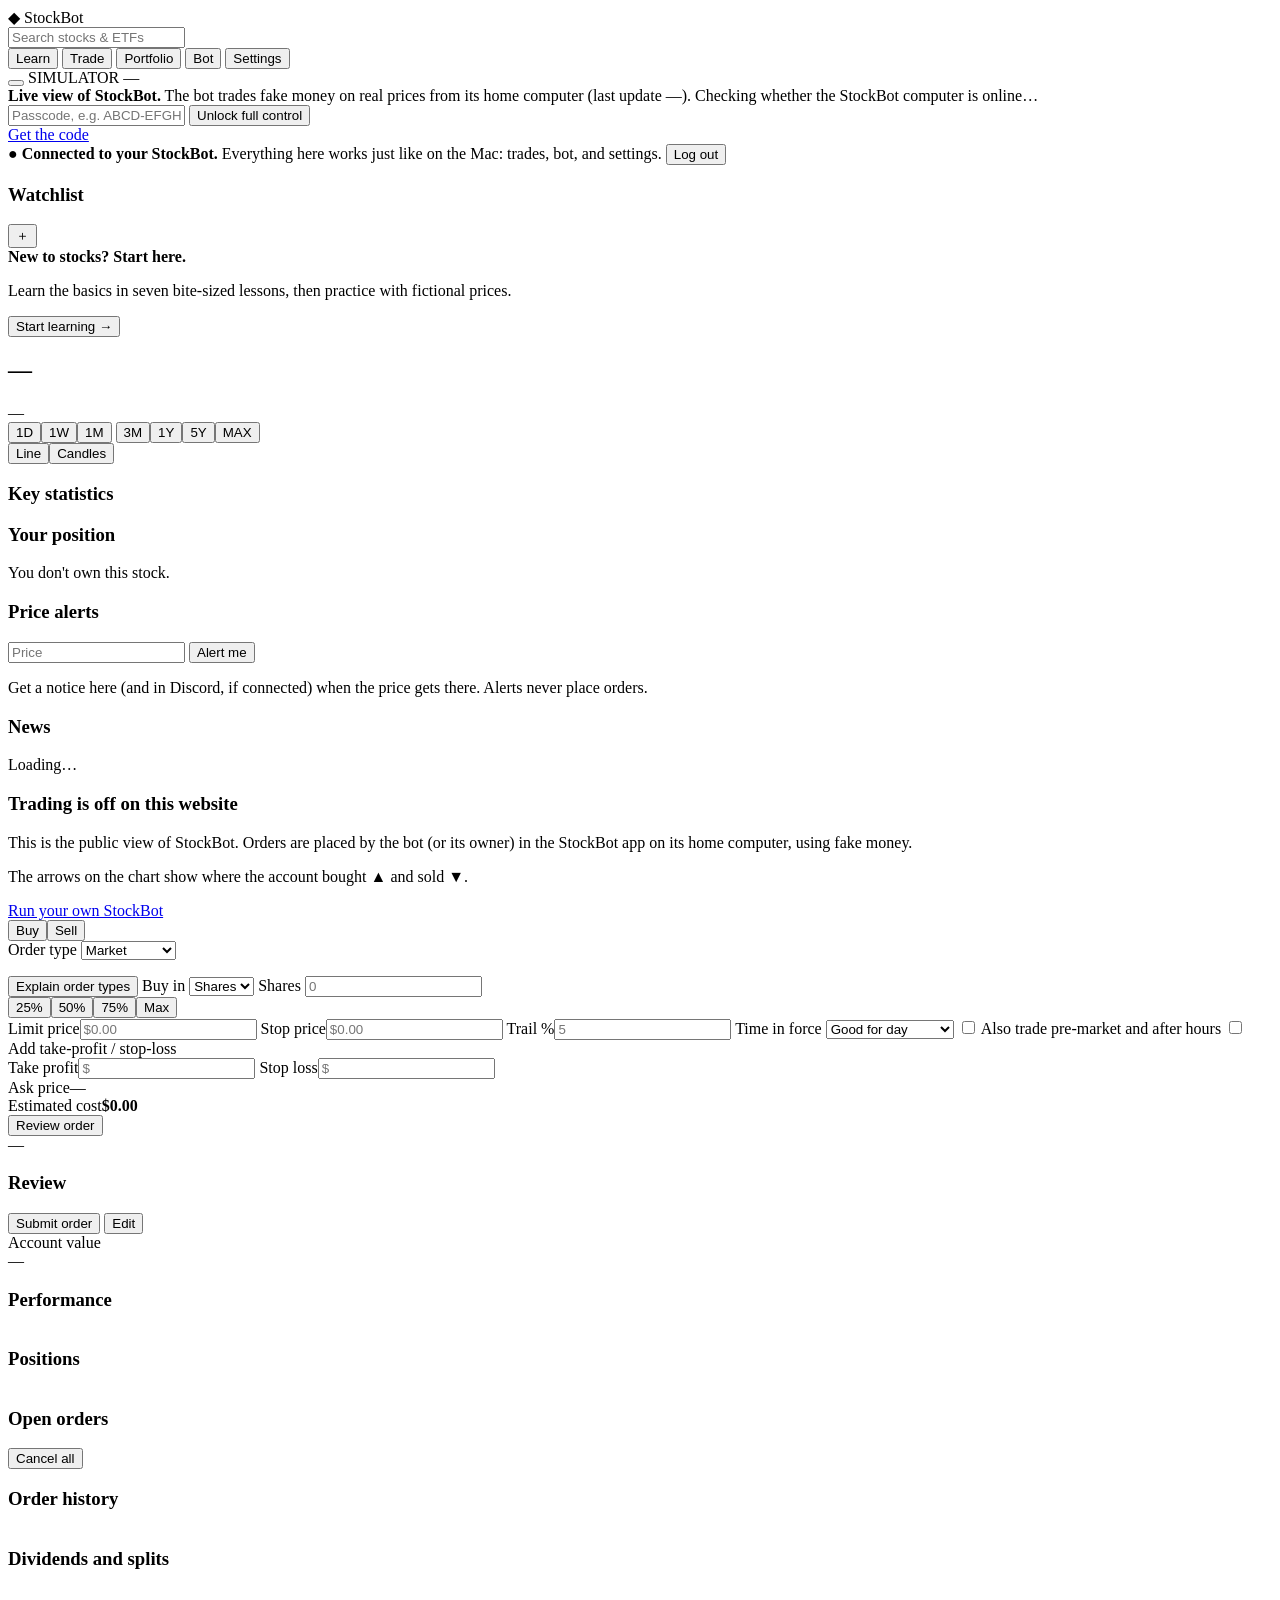
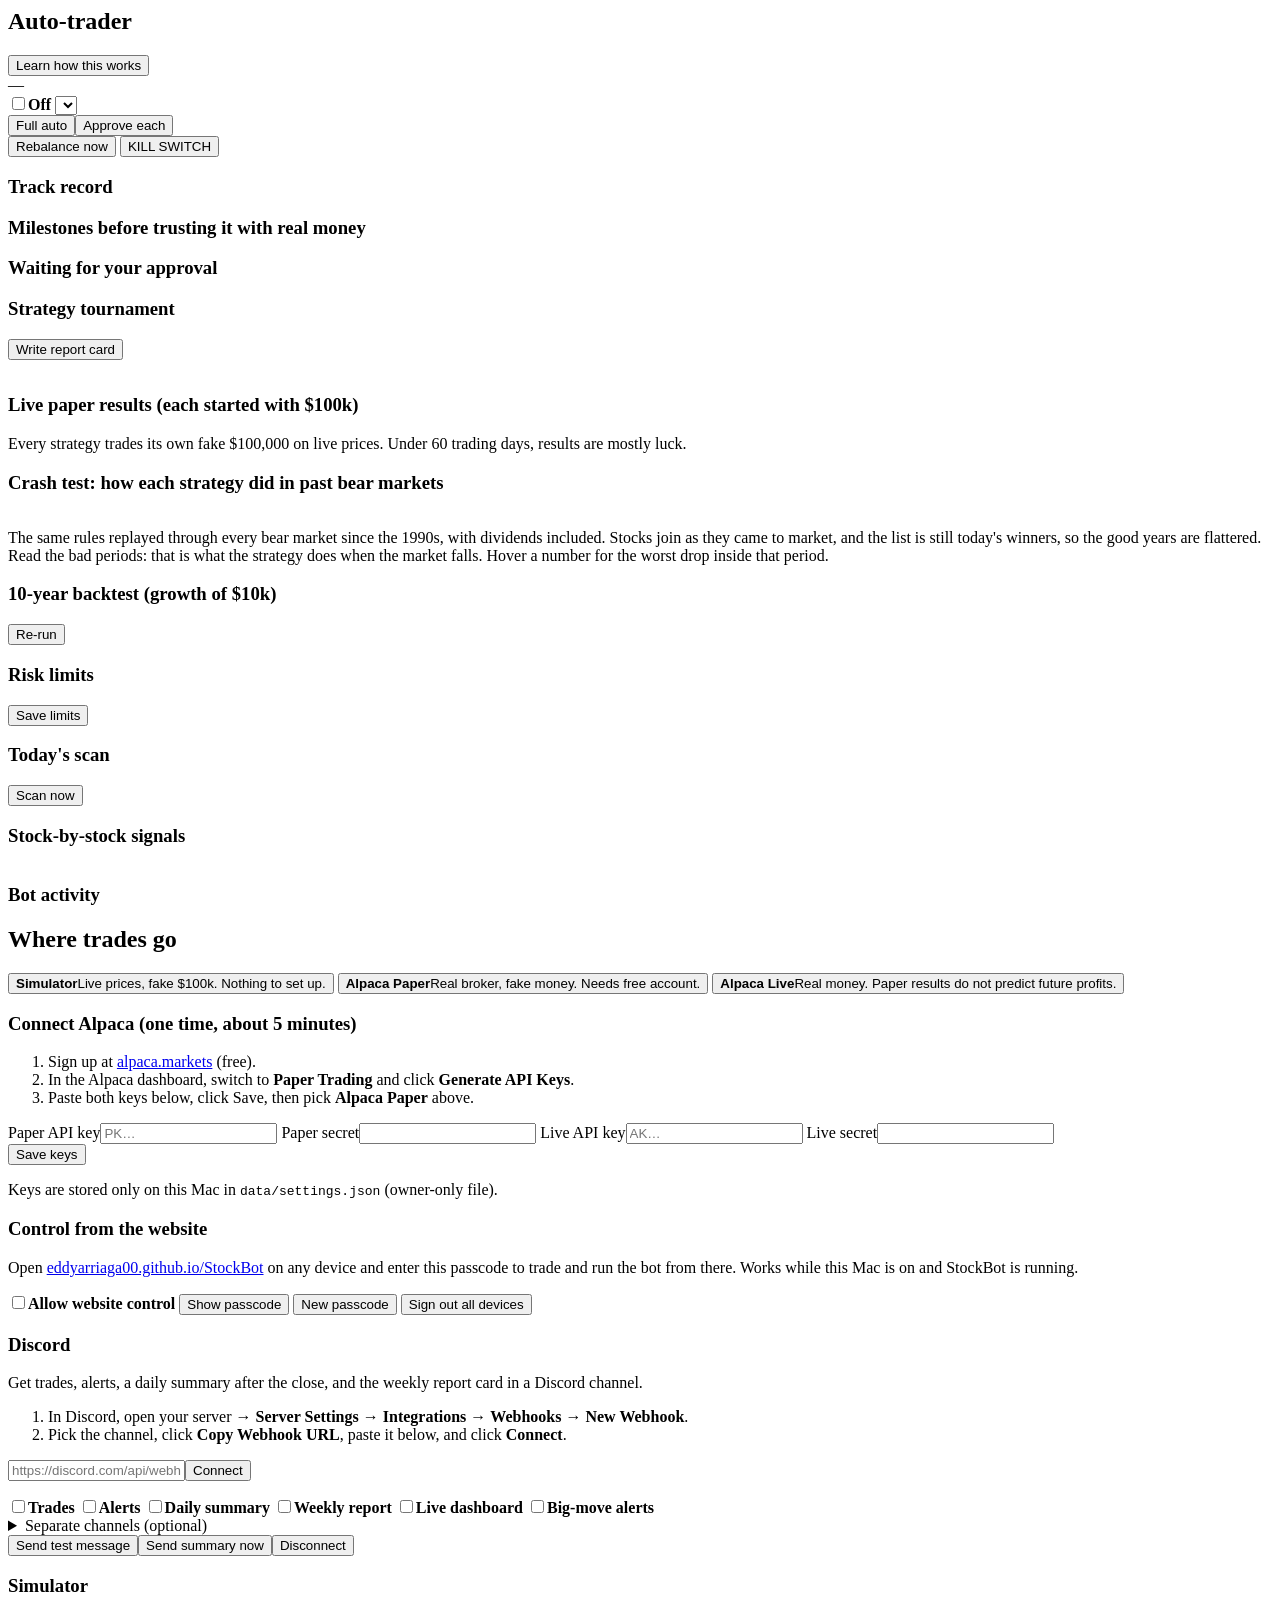
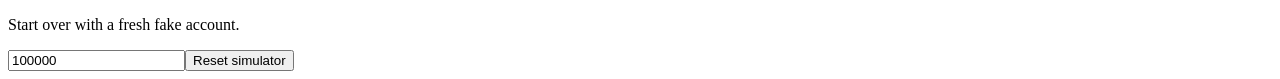
==== commit 9d45ea29: "Strategy research: dividend-adjusted backtests, 52-Week High and Core Blend, luck check, crash test " ====
--- a/static/index.html
+++ b/static/index.html
@@ -234,6 +234,13 @@
     <div id="t-legend" class="legend"></div>
     <p class="muted small">Every strategy trades its own fake $100,000 on live prices. Under 60 trading days, results are mostly luck.</p>
   </div>
+  <div class="card hidden" id="crash-card">
+    <h3>Crash test: how each strategy did in past bear markets</h3>
+    <div class="table-wrap"><table id="crash-table"></table></div>
+    <p class="muted small">The same rules replayed through every bear market since the 1990s, with dividends included. Stocks join as they came to market,
+      and the list is still today's winners, so the good years are flattered. Read the bad periods: that is what the strategy does when the market falls.
+      Hover a number for the worst drop inside that period.</p>
+  </div>
   <div class="grid2">
     <div class="card">
       <div class="card-head"><h3>10-year backtest (growth of $10k)</h3><button id="bt-run" class="ghost small">Re-run</button></div>
@@ -342,7 +349,7 @@
   </form>
 </dialog>
 <div id="toasts"></div>
-<script src="static/app.js?v=15"></script>
+<script src="static/app.js?v=16"></script>
 <script src="static/learn.js?v=1"></script>
 </body>
 </html>
